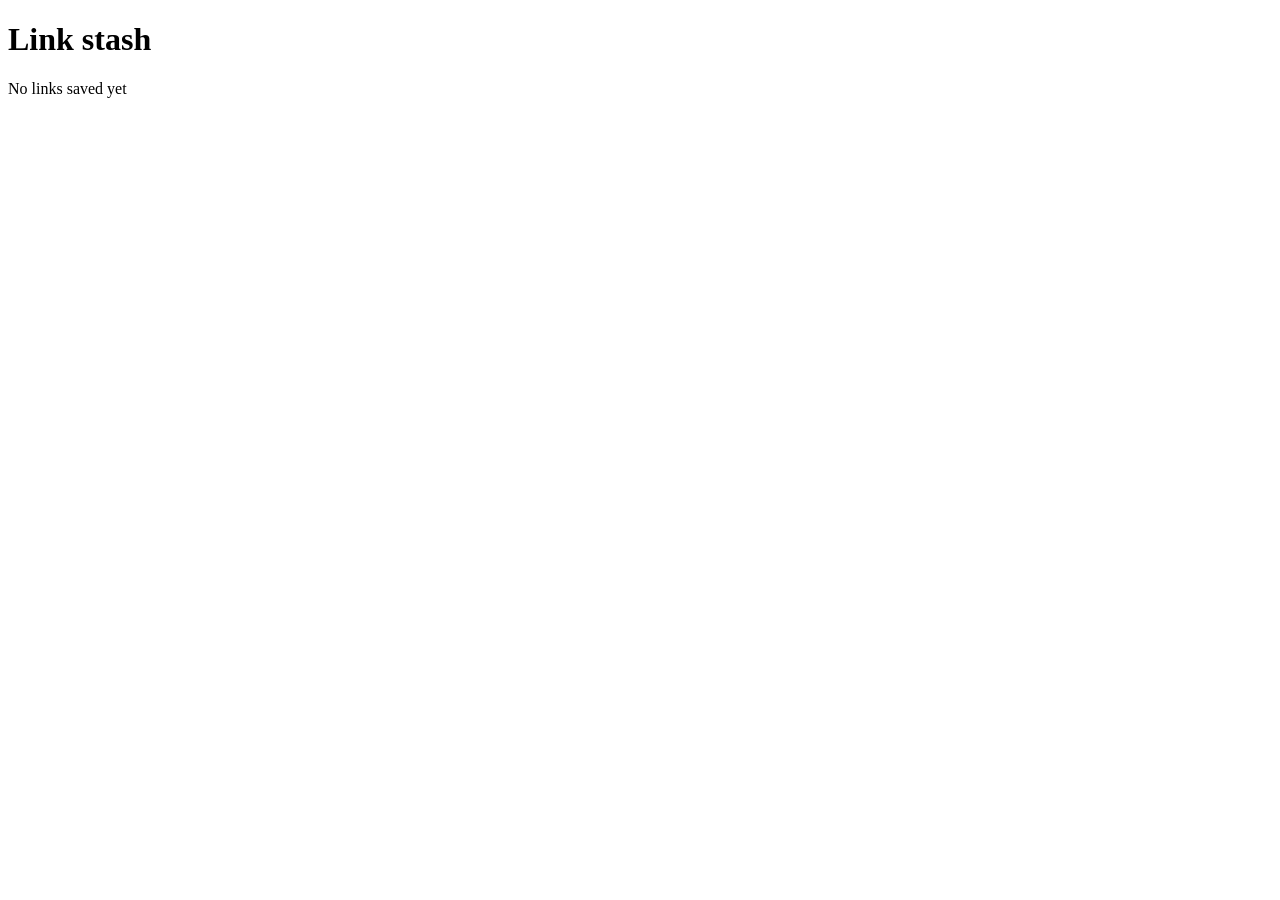
==== public/index.html @ 4c6deaac "chore: the sample repository at its starting state" ====
<!doctype html>
<html lang="en">
<head>
  <meta charset="utf-8">
  <meta name="viewport" content="width=device-width, initial-scale=1">
  <title>Link stash</title>
  <link rel="stylesheet" href="/tokens.css">
  <link rel="stylesheet" href="/style.css">
</head>
<body>
  <main>
    <h1>Link stash</h1>
    <p id="empty" class="empty">No links saved yet</p>
    <ul id="links" hidden></ul>
  </main>
  <script src="/app.js" type="module"></script>
</body>
</html>
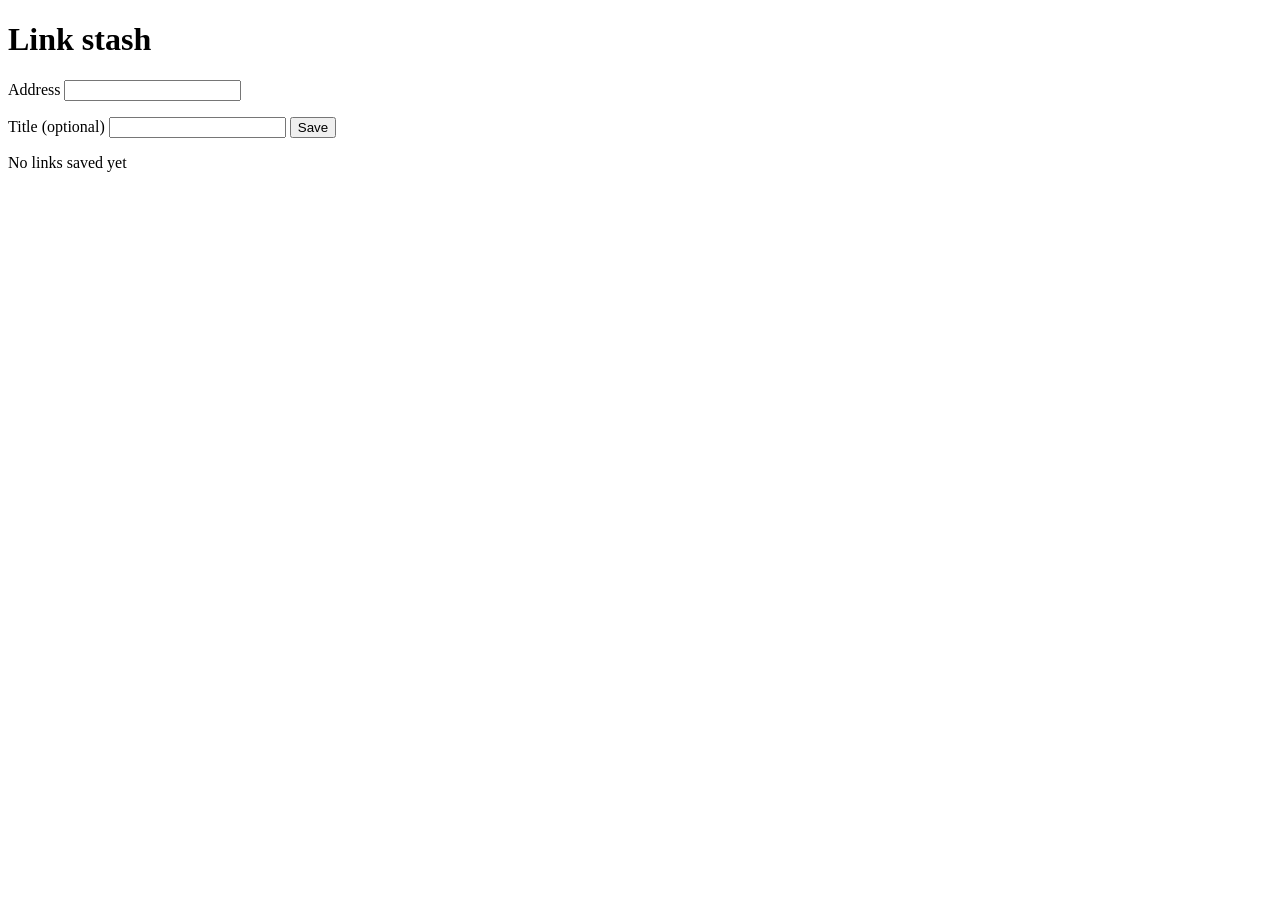
==== commit b2d199cb: "feat: save a link from a form and list it" ====
--- a/public/index.html
+++ b/public/index.html
@@ -10,6 +10,14 @@
 <body>
   <main>
     <h1>Link stash</h1>
+    <form id="save-form">
+      <label for="url">Address</label>
+      <input id="url" name="url" type="text" required aria-describedby="url-error">
+      <p id="url-error" class="error" role="alert"></p>
+      <label for="title">Title (optional)</label>
+      <input id="title" name="title" type="text">
+      <button id="save" type="submit">Save</button>
+    </form>
     <p id="empty" class="empty">No links saved yet</p>
     <ul id="links" hidden></ul>
   </main>
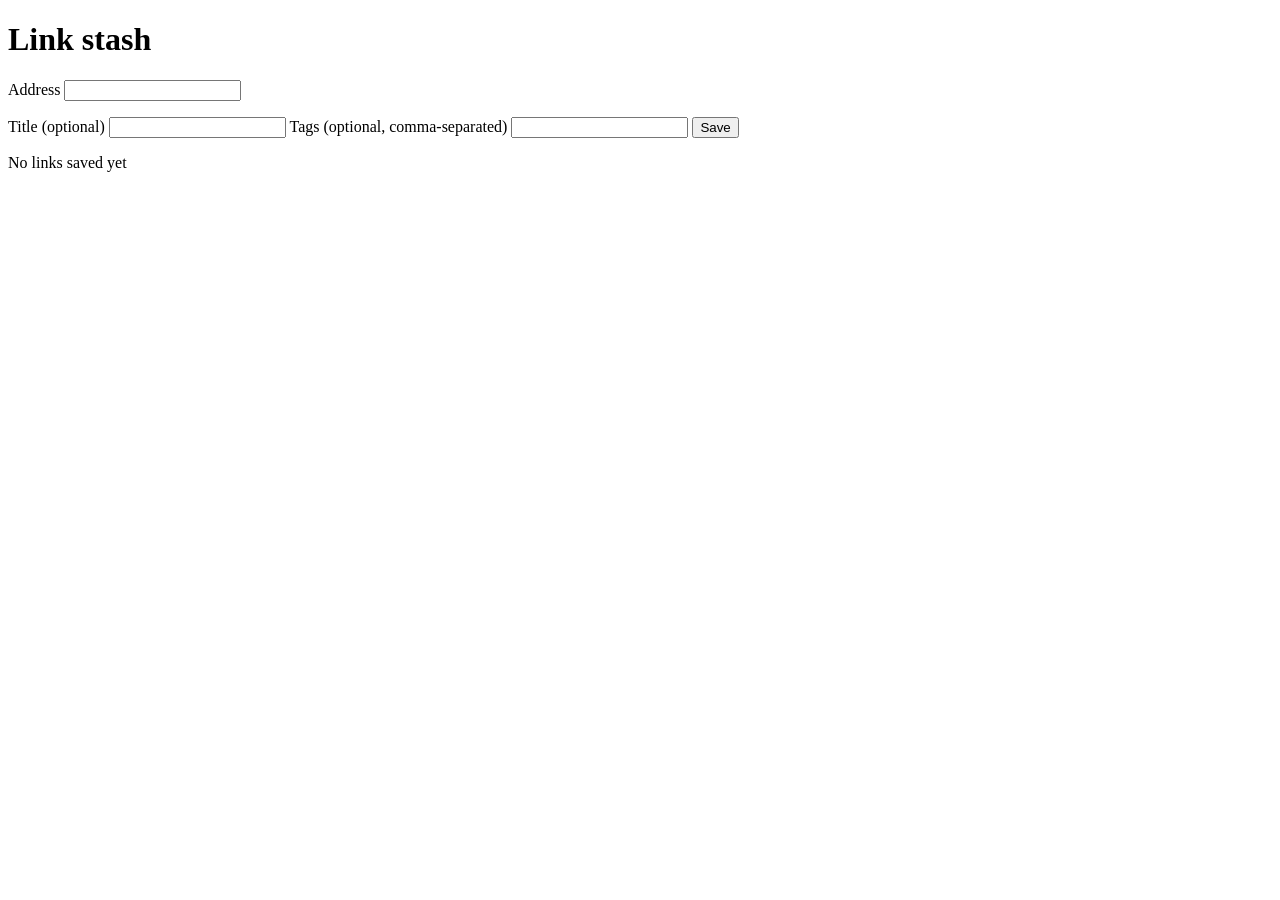
==== commit 77e24a94: "feat: tag a link and filter the list by tag" ====
--- a/public/index.html
+++ b/public/index.html
@@ -16,8 +16,14 @@
       <p id="url-error" class="error" role="alert"></p>
       <label for="title">Title (optional)</label>
       <input id="title" name="title" type="text">
+      <label for="tags">Tags (optional, comma-separated)</label>
+      <input id="tags" name="tags" type="text">
       <button id="save" type="submit">Save</button>
     </form>
+    <p id="filter" class="filter" hidden>
+      <span id="filter-label"></span>
+      <button id="clear-filter" type="button">Clear filter</button>
+    </p>
     <p id="empty" class="empty">No links saved yet</p>
     <ul id="links" hidden></ul>
   </main>
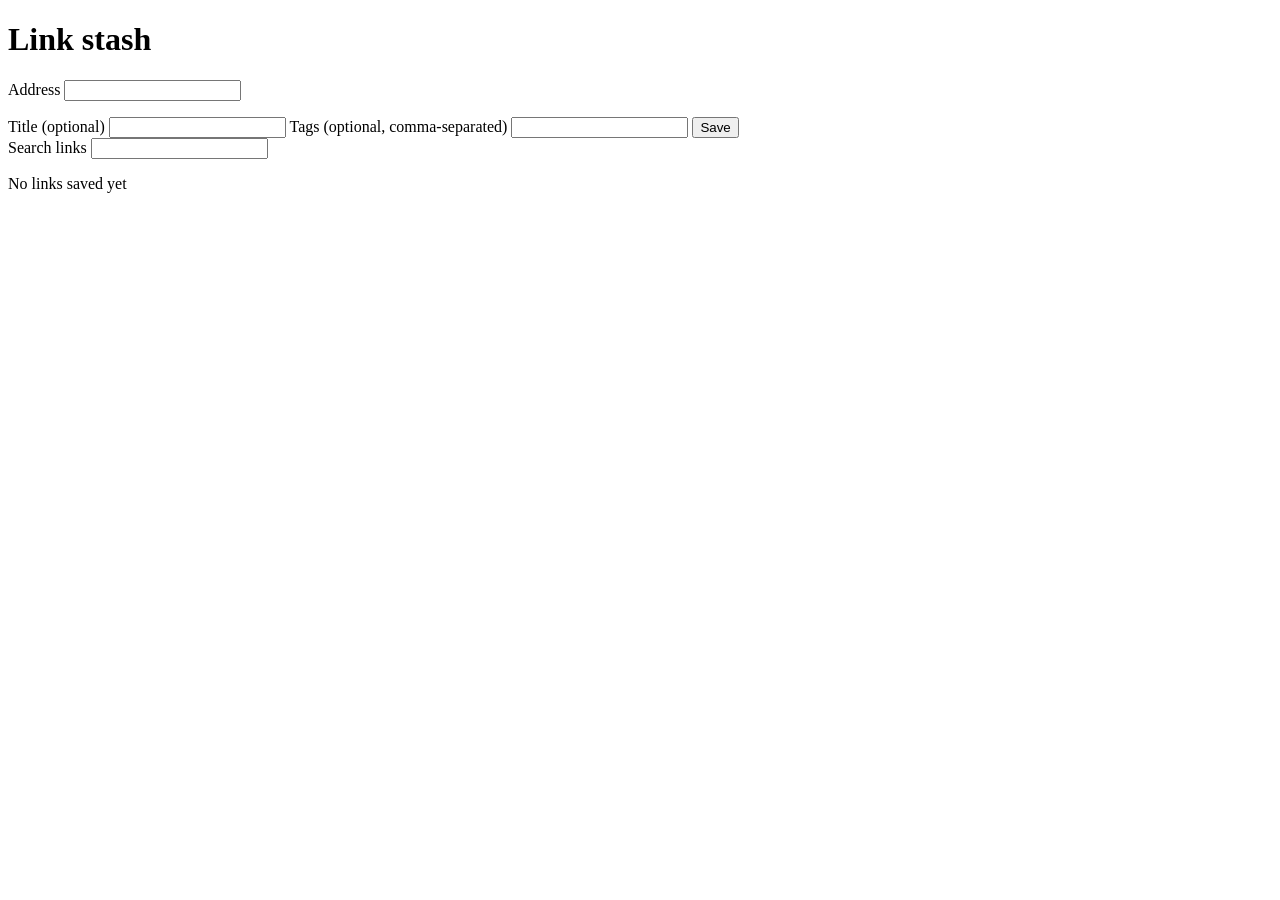
==== commit d2068657: "feat: search saved links by title and tag" ====
--- a/public/index.html
+++ b/public/index.html
@@ -20,6 +20,10 @@
       <input id="tags" name="tags" type="text">
       <button id="save" type="submit">Save</button>
     </form>
+    <div class="search">
+      <label for="search">Search links</label>
+      <input id="search" name="q" type="search" autocomplete="off">
+    </div>
     <p id="filter" class="filter" hidden>
       <span id="filter-label"></span>
       <button id="clear-filter" type="button">Clear filter</button>
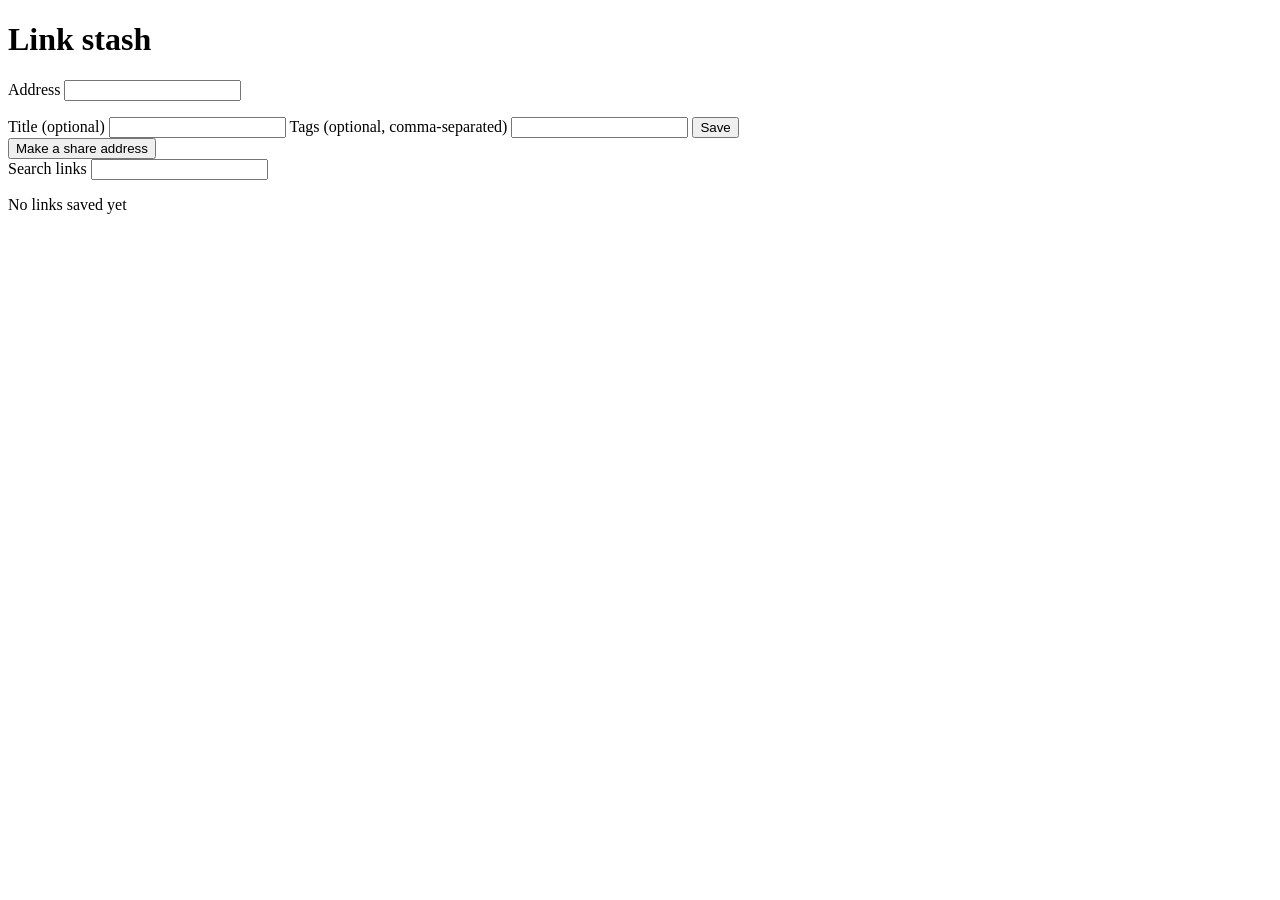
==== commit a7f5271b: "feat: share the list by a read-only link (#6) A share control on the owner page makes a random-token" ====
--- a/public/index.html
+++ b/public/index.html
@@ -20,6 +20,10 @@
       <input id="tags" name="tags" type="text">
       <button id="save" type="submit">Save</button>
     </form>
+    <section class="share">
+      <button id="share" type="button">Make a share address</button>
+      <p id="share-address" hidden></p>
+    </section>
     <div class="search">
       <label for="search">Search links</label>
       <input id="search" name="q" type="search" autocomplete="off">
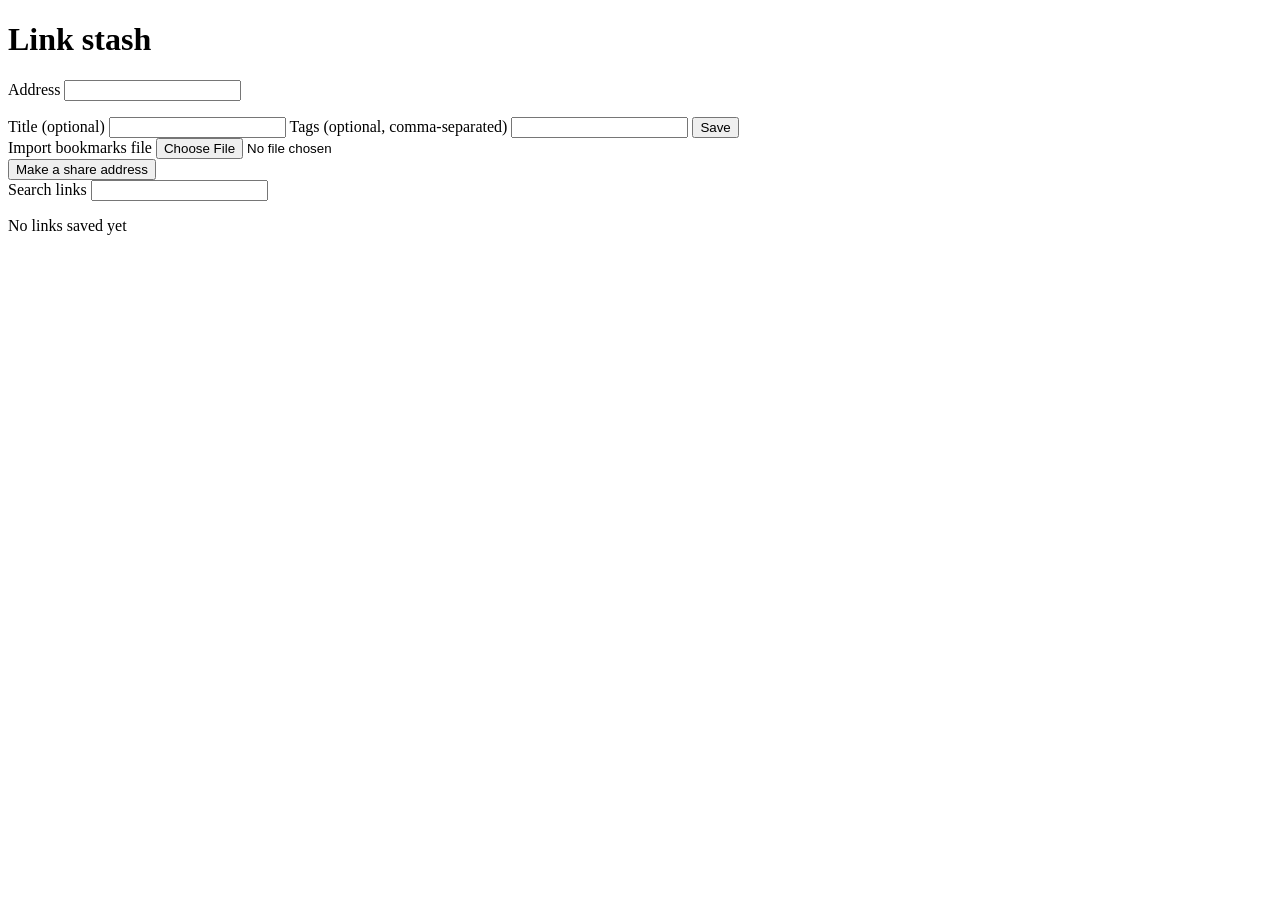
==== commit baa09e34: "feat: import links from an exported bookmarks file" ====
--- a/public/index.html
+++ b/public/index.html
@@ -20,6 +20,11 @@
       <input id="tags" name="tags" type="text">
       <button id="save" type="submit">Save</button>
     </form>
+    <section class="import">
+      <label for="import-file">Import bookmarks file</label>
+      <input id="import-file" type="file" accept=".html,.htm,text/html">
+      <p id="import-result" role="status" hidden></p>
+    </section>
     <section class="share">
       <button id="share" type="button">Make a share address</button>
       <p id="share-address" hidden></p>
